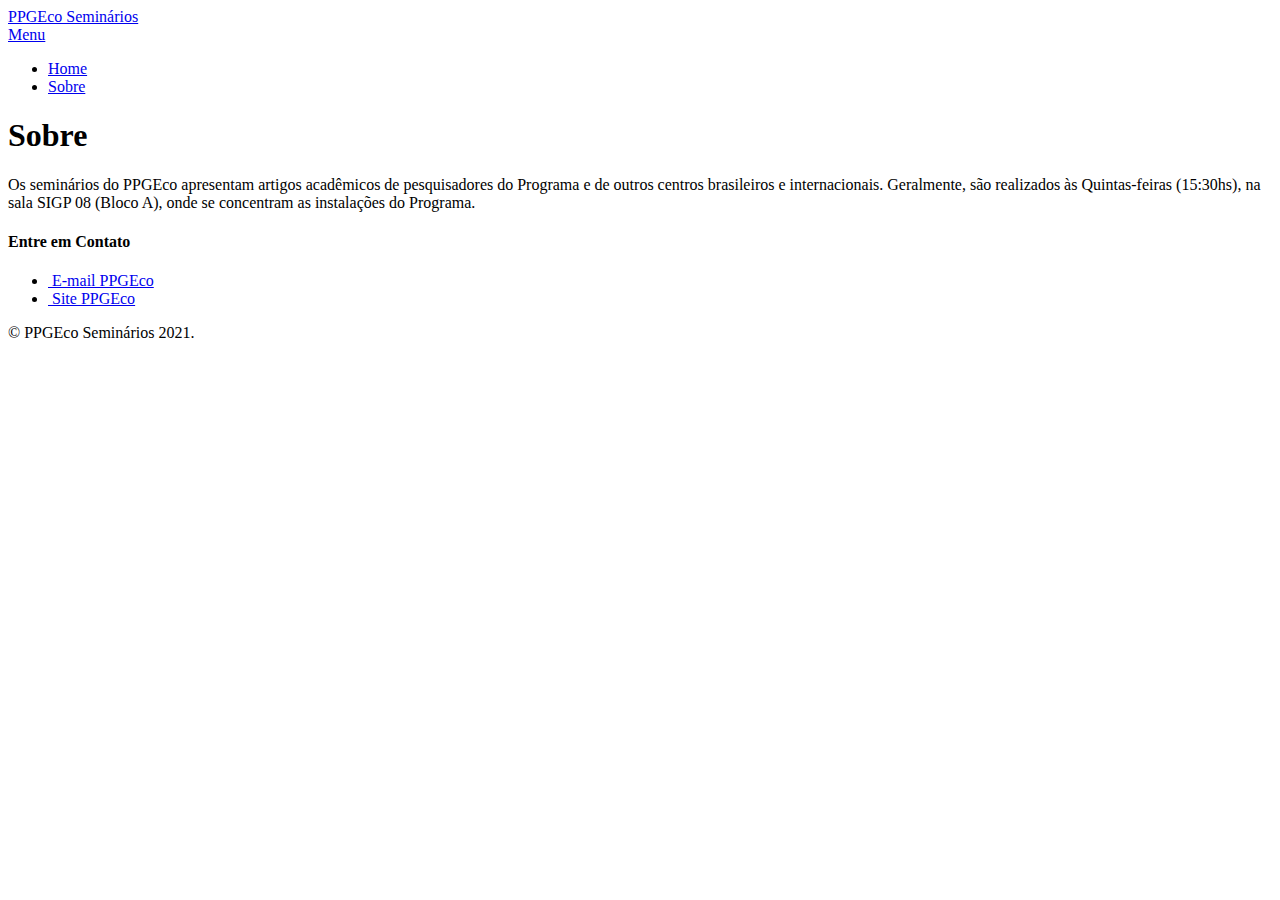
==== about.html @ 23e11a7f "Update about.html" ====
<!DOCTYPE HTML>
<!--
	Industrious by TEMPLATED
	templated.co @templatedco
	Released for free under the Creative Commons Attribution 3.0 license (templated.co/license)
-->
<html>
	<head>
		<title>Sobre PPGEco Seminários</title>
		<meta charset="UTF-8" />
		<meta name="viewport" content="width=device-width, initial-scale=1, user-scalable=no" />
		<meta name="description" content="" />
		<meta name="keywords" content="" />
		<link rel="stylesheet" href="assets/css/main.css" />
	</head>
	<body class="is-preload">

		<!-- Header -->
			<header id="header">
				<a class="logo" href="index.html">PPGEco Seminários</a>
				<nav>
					<a href="#menu">Menu</a>
				</nav>
			</header>

		<!-- Nav -->
			<nav id="menu">
				<ul class="links">
					<li><a href="index.html">Home</a></li>
					<!-- <li><a href="elements.html">Elements</a></li> -->
					<li><a href="about.html">Sobre</a></li>
				</ul>
			</nav>

		<!-- Heading -->
			<div id="heading" >
				<h1>Sobre</h1>
			</div>

		<!-- Main -->
			<section id="main" class="wrapper">
				<div class="inner">
					<div class="content">
						<header>
						  <p>Os seminários do PPGEco apresentam artigos acadêmicos de pesquisadores do Programa e de outros centros brasileiros e internacionais. Geralmente,  são realizados às Quintas-feiras (15:30hs), na sala SIGP 08 (Bloco A), onde se concentram as instalações do Programa.</p>
						</header>
					</div>
				</div>
			</section>

		<!-- Footer -->
			<footer id="footer">
				<div class="inner">
					<div class="content">
						<!--<section>
							<h3>Accumsan montes viverra</h3>
							<p>Nunc lacinia ante nunc ac lobortis. Interdum adipiscing gravida odio porttitor sem non mi integer non faucibus ornare mi ut ante amet placerat aliquet. Volutpat eu sed ante lacinia sapien lorem accumsan varius montes viverra nibh in adipiscing. Lorem ipsum dolor vestibulum ante ipsum primis in faucibus vestibulum. Blandit adipiscing eu felis iaculis volutpat ac adipiscing sed feugiat eu faucibus. Integer ac sed amet praesent. Nunc lacinia ante nunc ac gravida.</p>
						</section>
						<section>
							<h4>Sem turpis amet semper</h4>
							<ul class="alt">
								<li><a href="#">Dolor pulvinar sed etiam.</a></li>
								<li><a href="#">Etiam vel lorem sed amet.</a></li>
								<li><a href="#">Felis enim feugiat viverra.</a></li>
								<li><a href="#">Dolor pulvinar magna etiam.</a></li>
							</ul>
						</section>-->
						<section>
							<h4>Entre em Contato</h4>
							<ul class="social">
								<li><a href="mailto:ppgeco@contato.ufsc.br"><i class="icon fa-envelope">&nbsp;</i>E-mail PPGEco</a></li>
								<li><a href="https://ppgeco.ufsc.br/"><i class="icon fa-link">&nbsp;</i>Site PPGEco</a></li>
							</ul>
						</section>
					</div>
					<div class="copyright">
						&copy; PPGEco Seminários 2021.
					</div>
				</div>
			</footer>

		<!-- Scripts -->
			<script src="assets/js/jquery.min.js"></script>
			<script src="assets/js/browser.min.js"></script>
			<script src="assets/js/breakpoints.min.js"></script>
			<script src="assets/js/util.js"></script>
			<script src="assets/js/main.js"></script>

	</body>
</html>
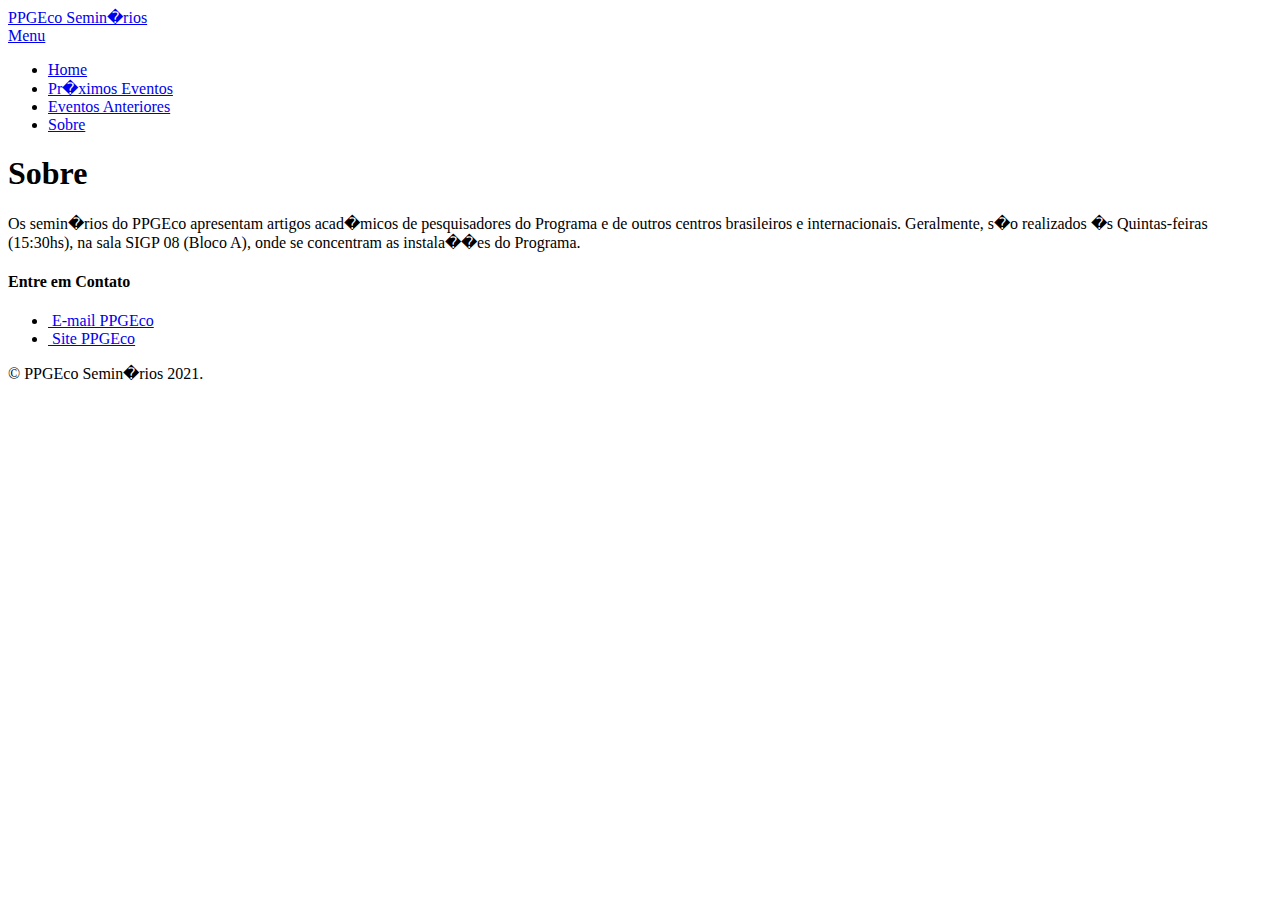
==== commit d204bf16: "Add files via upload" ====
--- a/about.html
+++ b/about.html
@@ -6,7 +6,7 @@
 -->
 <html>
 	<head>
-		<title>Sobre PPGEco Seminários</title>
+		<title>Sobre PPGEco Semin�rios</title>
 		<meta charset="UTF-8" />
 		<meta name="viewport" content="width=device-width, initial-scale=1, user-scalable=no" />
 		<meta name="description" content="" />
@@ -17,7 +17,7 @@
 
 		<!-- Header -->
 			<header id="header">
-				<a class="logo" href="index.html">PPGEco Seminários</a>
+				<a class="logo" href="index.html">PPGEco Semin�rios</a>
 				<nav>
 					<a href="#menu">Menu</a>
 				</nav>
@@ -27,6 +27,8 @@
 			<nav id="menu">
 				<ul class="links">
 					<li><a href="index.html">Home</a></li>
+					<li><a href="index.html#prox">Pr�ximos Eventos</a></li>
+					<li><a href="index.html#cta">Eventos Anteriores</a></li>
 					<!-- <li><a href="elements.html">Elements</a></li> -->
 					<li><a href="about.html">Sobre</a></li>
 				</ul>
@@ -42,7 +44,7 @@
 				<div class="inner">
 					<div class="content">
 						<header>
-						  <p>Os seminários do PPGEco apresentam artigos acadêmicos de pesquisadores do Programa e de outros centros brasileiros e internacionais. Geralmente,  são realizados às Quintas-feiras (15:30hs), na sala SIGP 08 (Bloco A), onde se concentram as instalações do Programa.</p>
+						  <p>Os semin�rios do PPGEco apresentam artigos acad�micos de pesquisadores do Programa e de outros centros brasileiros e internacionais. Geralmente,  s�o realizados �s Quintas-feiras (15:30hs), na sala SIGP 08 (Bloco A), onde se concentram as instala��es do Programa.</p>
 						</header>
 					</div>
 				</div>
@@ -74,7 +76,7 @@
 						</section>
 					</div>
 					<div class="copyright">
-						&copy; PPGEco Seminários 2021.
+						&copy; PPGEco Semin�rios 2021.
 					</div>
 				</div>
 			</footer>
@@ -87,4 +89,4 @@
 			<script src="assets/js/main.js"></script>
 
 	</body>
-</html>
+</html>